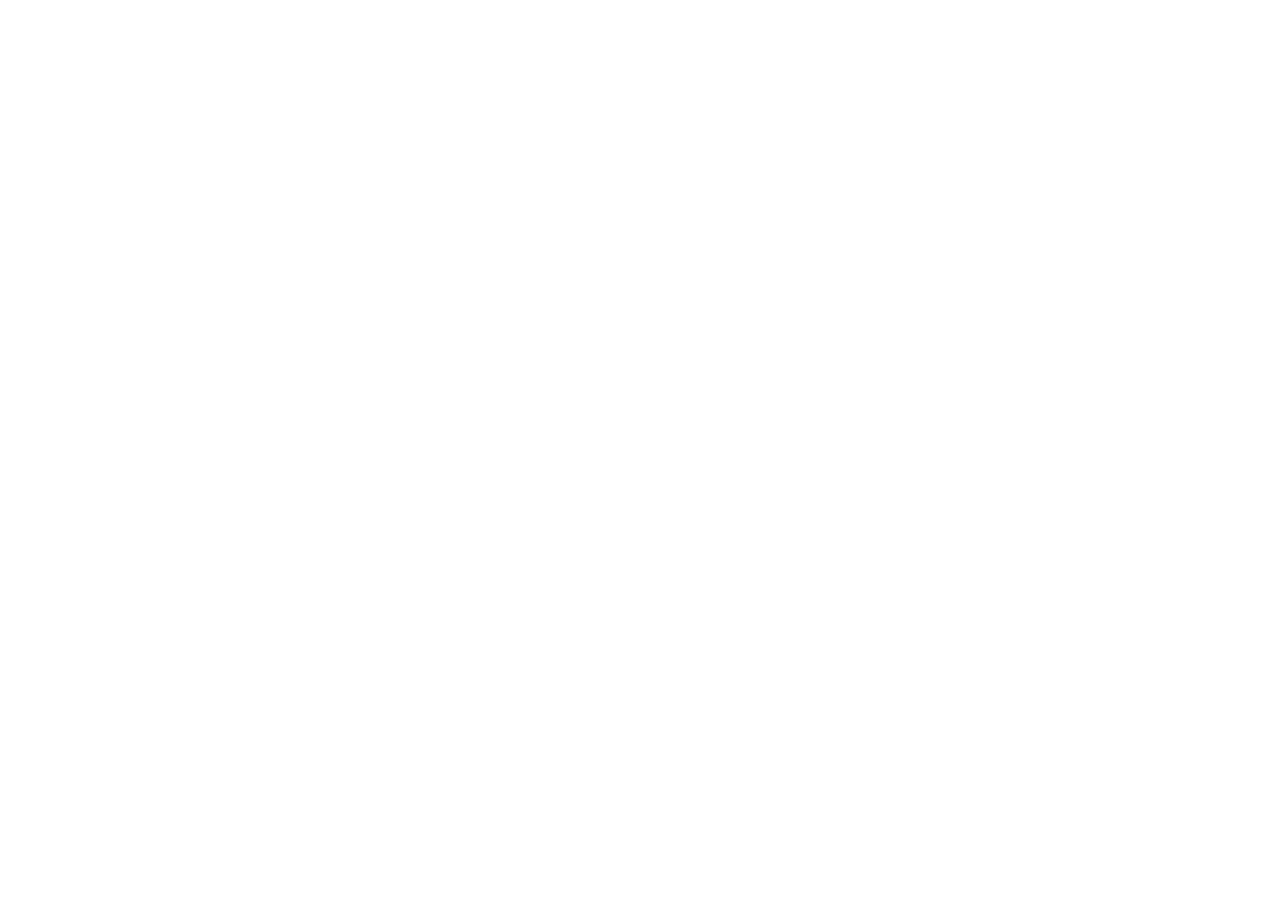
==== index.html @ 4b10290c "formulario" ====
<!DOCTYPE html>
<html lang="en">
<head>
    <meta charset="UTF-8">
    <meta name="viewport" content="width=device-width, initial-scale=1.0">
    <link rel="stylesheet" href="style.css"/>
    <title>Document</title>
</head>
<body>
    
</body>
</html>
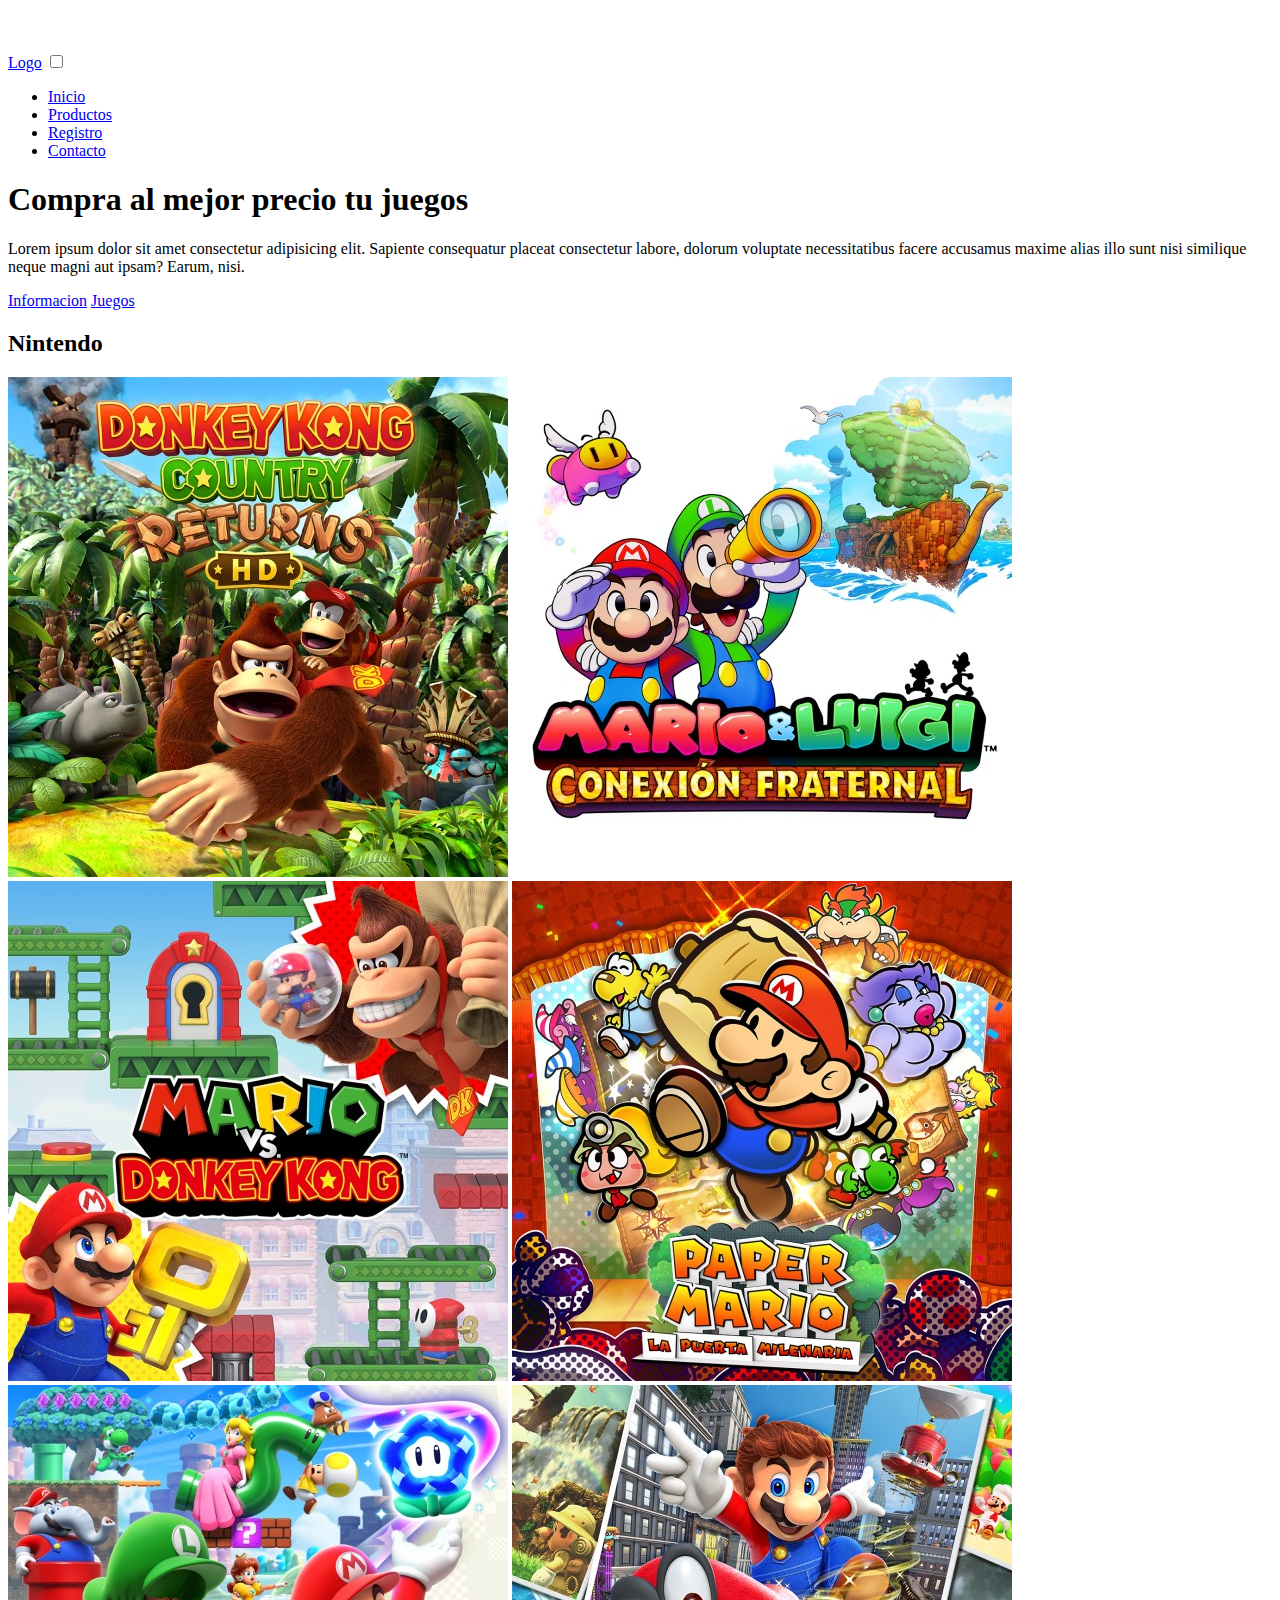
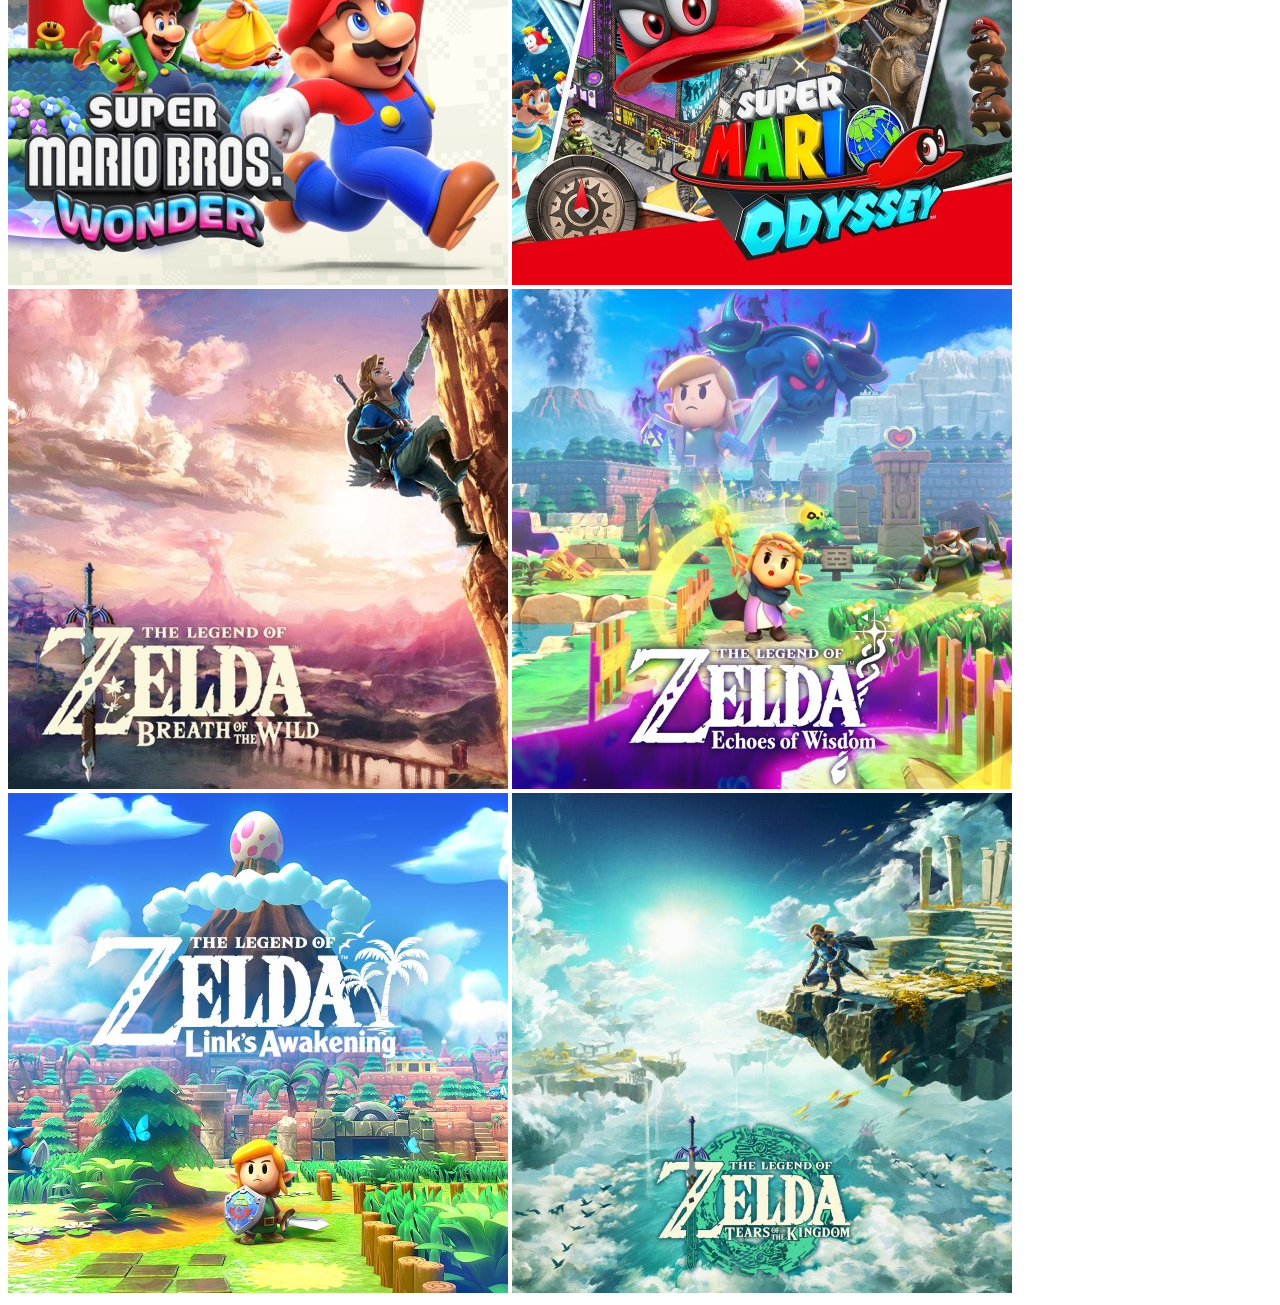
==== commit d8ee95cf: "main" ====
--- a/index.html
+++ b/index.html
@@ -1,12 +1,61 @@
 <!DOCTYPE html>
 <html lang="en">
-<head>
-    <meta charset="UTF-8">
-    <meta name="viewport" content="width=device-width, initial-scale=1.0">
-    <link rel="stylesheet" href="style.css"/>
+  <head>
+    <meta charset="UTF-8" />
+    <meta name="viewport" content="width=device-width, initial-scale=1.0" />
+    <link rel="stylesheet" href="style.css" />
     <title>Document</title>
-</head>
-<body>
-    
-</body>
-</html>+  </head>
+  <body>
+    <header class="header">
+      <div class="manu container">
+        <a href="#" class="logo">Logo</a>
+        <input type="checkbox" id="menu" />
+        <label for="menu">
+          <img src="assets/menu.png" class="menu-icono" alt="menu" />
+        </label>
+        <nav class="navbar">
+          <ul>
+            <li><a href="#">Inicio</a></li>
+            <li><a href="#">Productos</a></li>
+            <li><a href="#">Registro</a></li>
+            <li><a href="#">Contacto</a></li>
+          </ul>
+        </nav>
+      </div>
+
+      <div class="header-content container">
+        <div class="header-txt">
+          <h1>Compra al <span>mejor</span> precio tu <span>juegos</span></h1>
+          <p>
+            Lorem ipsum dolor sit amet consectetur adipisicing elit. Sapiente
+            consequatur placeat consectetur labore, dolorum voluptate
+            necessitatibus facere accusamus maxime alias illo sunt nisi
+            similique neque magni aut ipsam? Earum, nisi.
+          </p>
+         <div class="buttons">
+            <a href="#" class="btn-1">Informacion</a>
+            <a href="#" class="btn-1">Juegos</a>
+         </div>
+        </div>
+      </div>
+    </header>
+
+    <section class="popular container">
+        <h2>Nintendo</h2>
+
+        <div class="popular-content">
+            <img src="assets/nintendo/g1.jpg" alt="Donkey Kong Country Returns "/>
+            <img src="assets/nintendo/g2.jpg" alt="Donkey Kong Country Returns "/>
+            <img src="assets/nintendo/g3.jpg" alt="Donkey Kong Country Returns "/>
+            <img src="assets/nintendo/g4.jpg" alt="Donkey Kong Country Returns "/>
+            <img src="assets/nintendo/g5.jpg" alt="Donkey Kong Country Returns "/>
+            <img src="assets/nintendo/g6.jpg" alt="Donkey Kong Country Returns "/>
+            <img src="assets/nintendo/g7.jpg" alt="Donkey Kong Country Returns "/>
+            <img src="assets/nintendo/g8.jpg" alt="Donkey Kong Country Returns "/>
+            <img src="assets/nintendo/g9.jpg" alt="Donkey Kong Country Returns "/>
+            <img src="assets/nintendo/g10.jpg" alt="Donkey Kong Country Returns "/>
+        </div>
+    </section>
+  </body>
+</html>
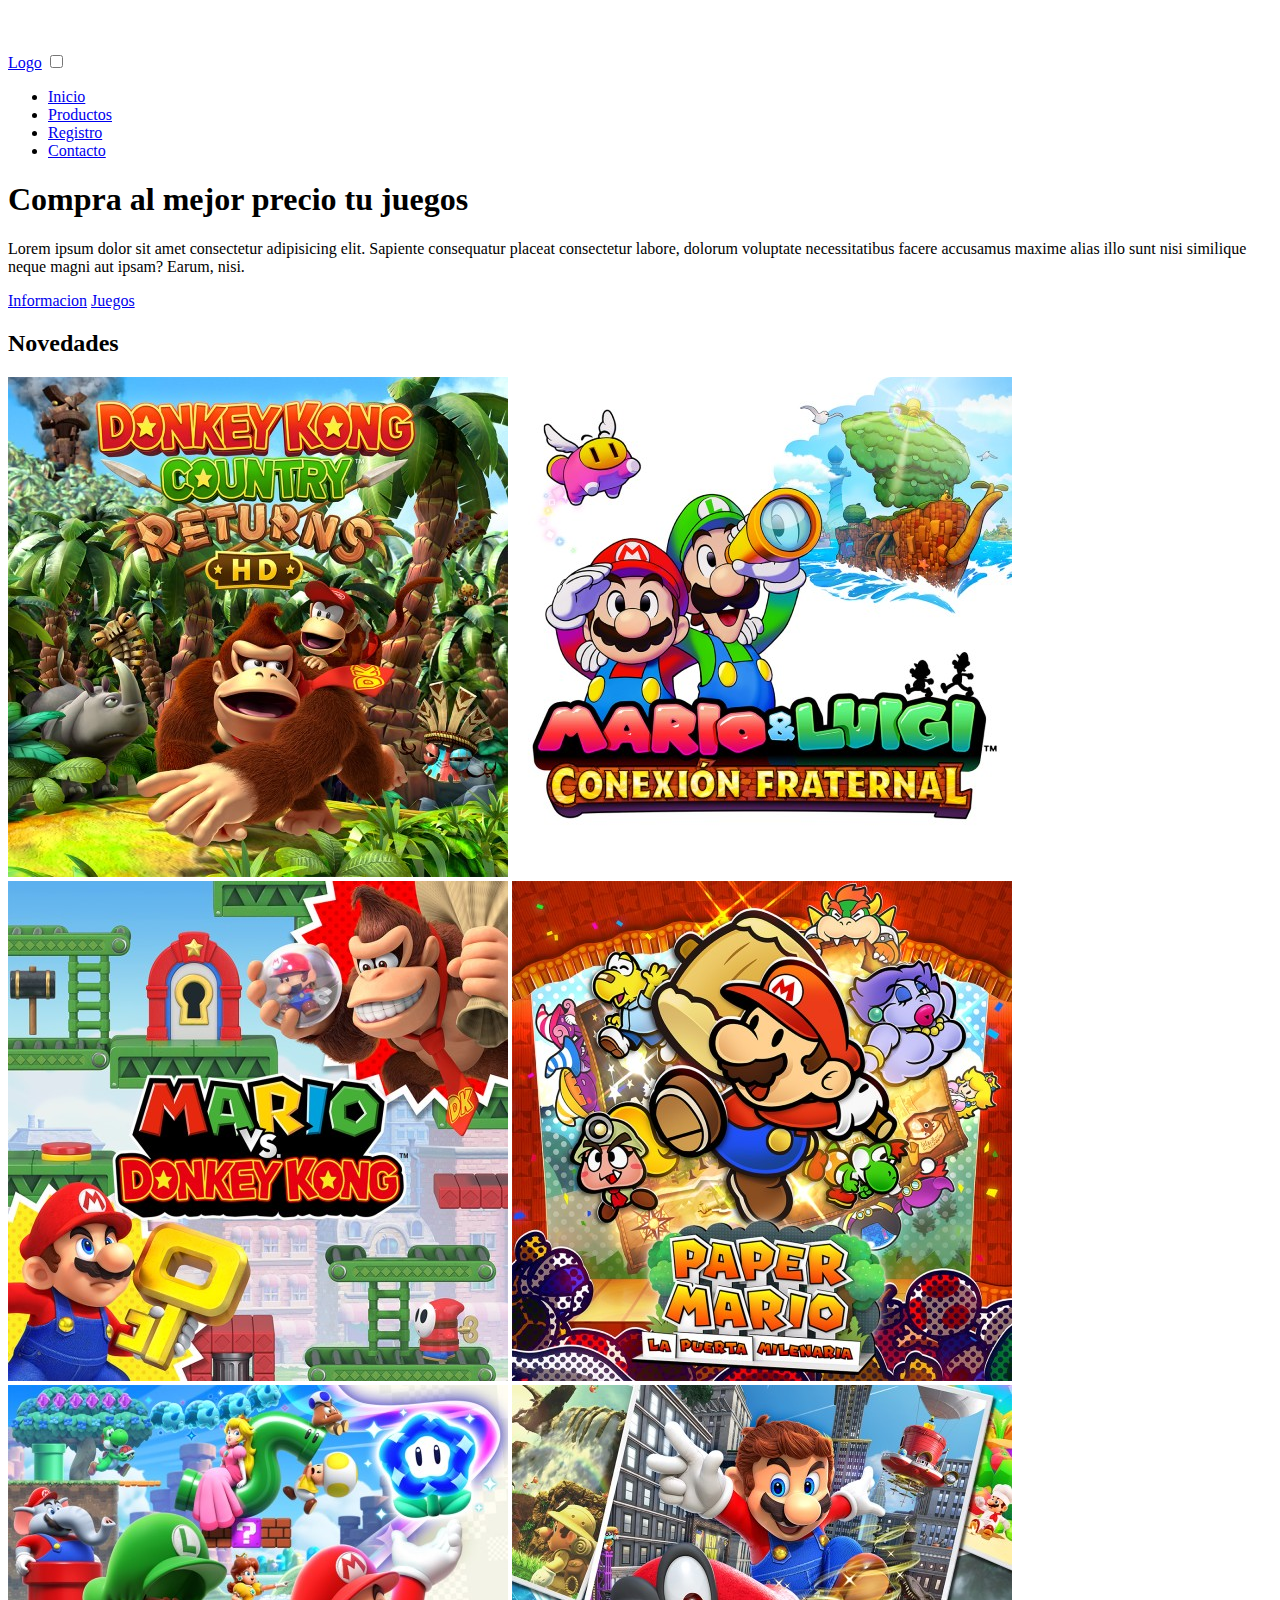
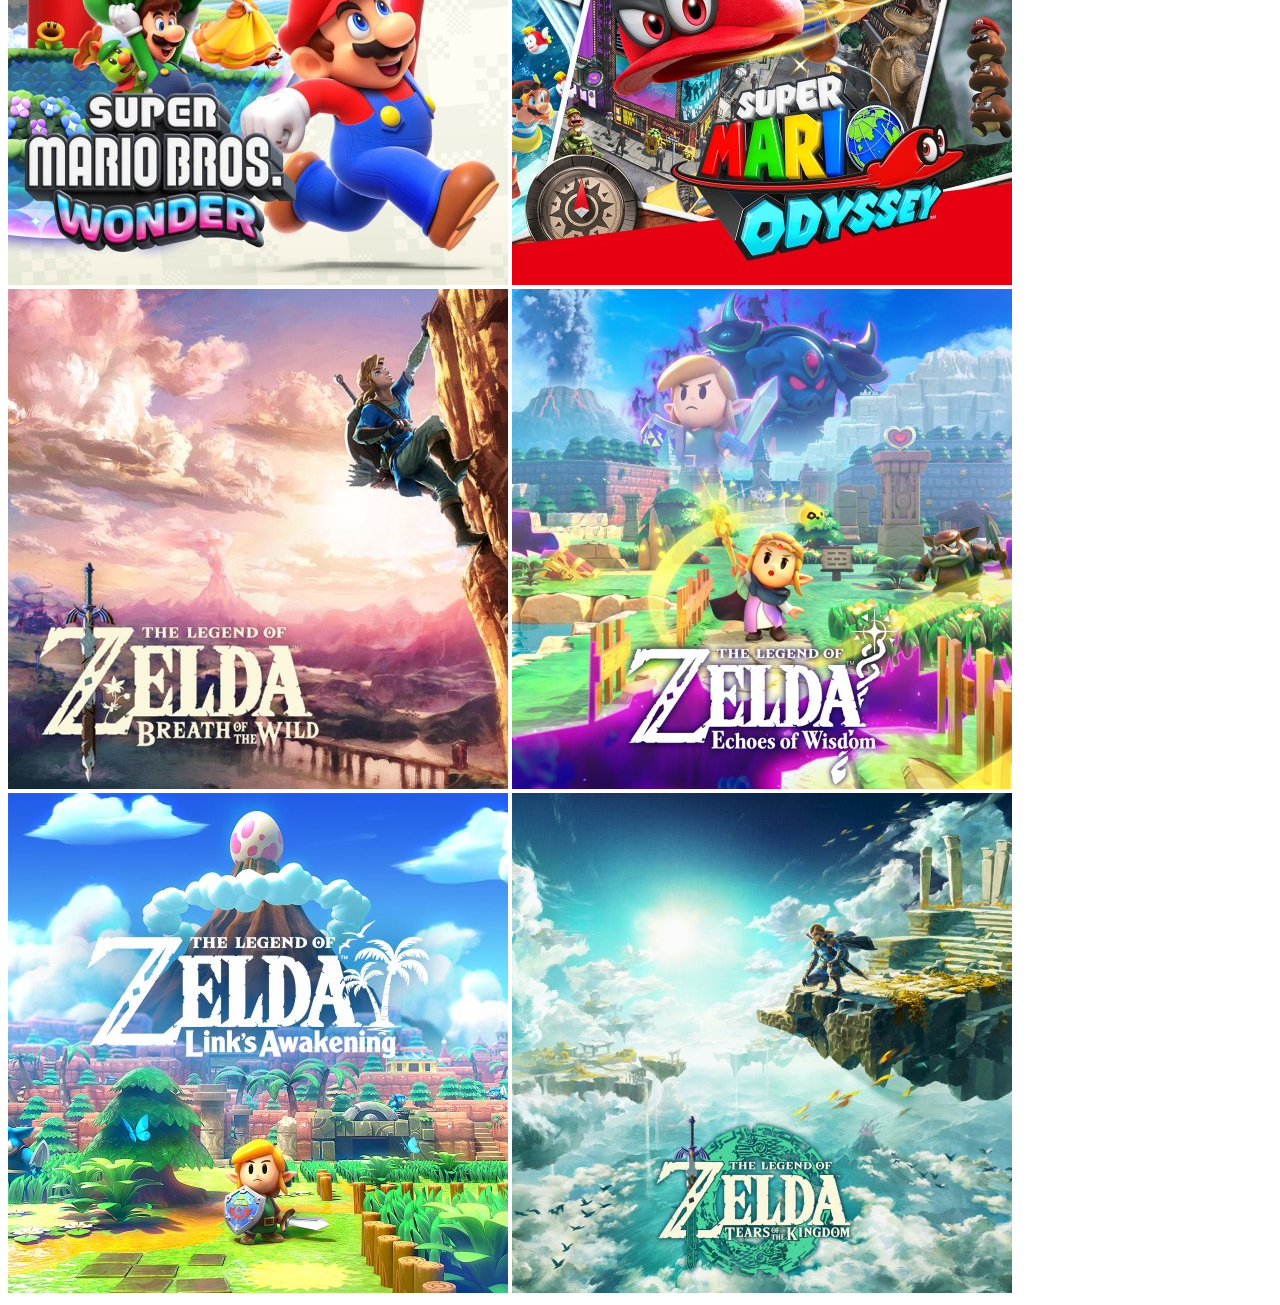
==== commit 7aba64c3: "Update index.html" ====
--- a/index.html
+++ b/index.html
@@ -42,7 +42,7 @@
     </header>
 
     <section class="popular container">
-        <h2>Nintendo</h2>
+        <h2>Novedades</h2>
 
         <div class="popular-content">
             <img src="assets/nintendo/g1.jpg" alt="Donkey Kong Country Returns "/>
@@ -57,5 +57,7 @@
             <img src="assets/nintendo/g10.jpg" alt="Donkey Kong Country Returns "/>
         </div>
     </section>
+
+    <main class=""
   </body>
 </html>
